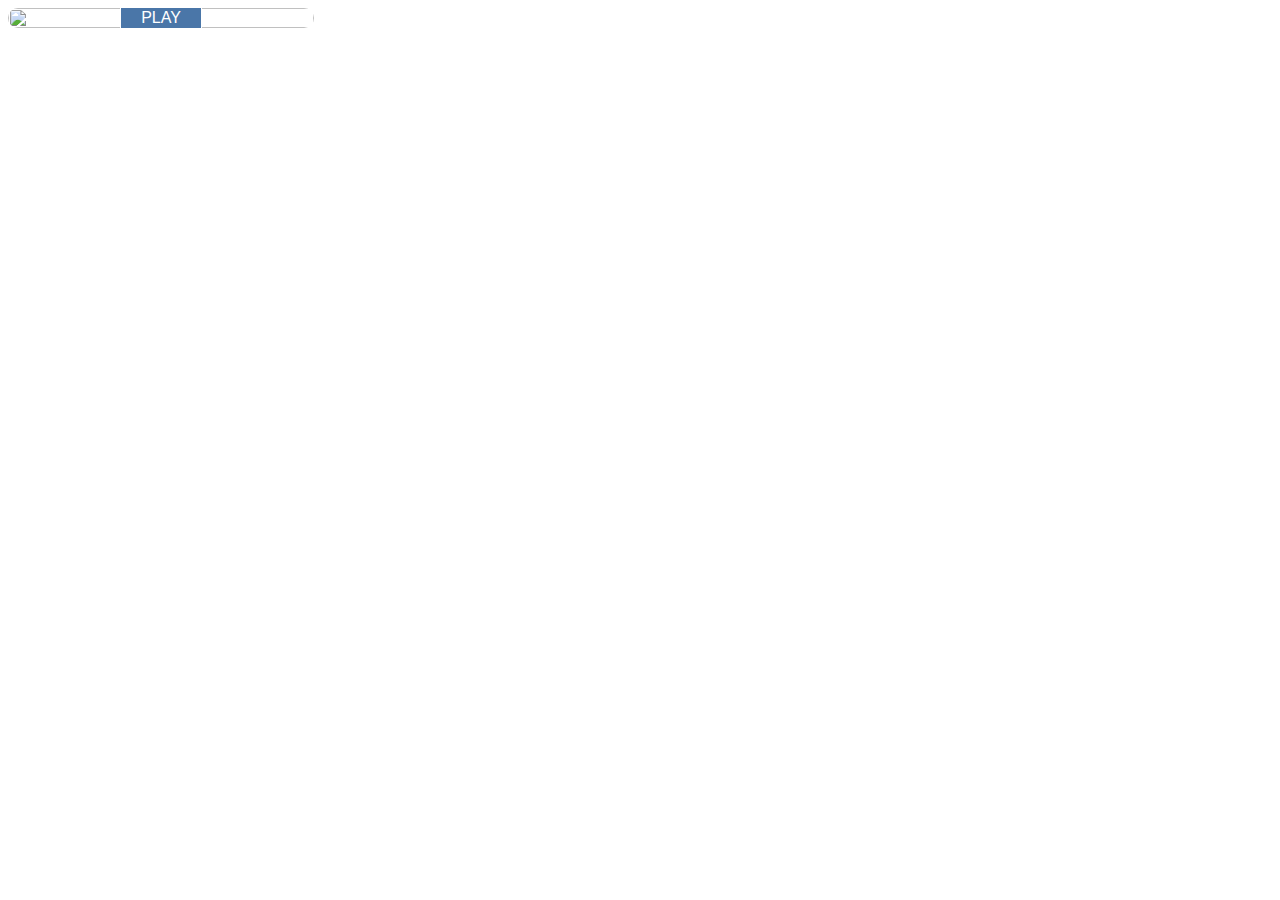
==== games.html @ 14f910bd "added page games" ====
<!DOCTYPE html>
<html lang="en">

<head>
   <meta charset="UTF-8">
   <meta http-equiv="X-UA-Compatible" content="IE=edge">
   <meta name="viewport" content="width=device-width, initial-scale=1.0">
   <title>Document</title>
   <!-- <link rel="stylesheet" href="https://necolas.github.io/normalize.css/8.0.1/normalize.css"> -->
   <link rel="stylesheet" href="gamesStyle.css">
</head>

<body>

   <div class="games__container">
      <div class="games__item">
         <a href="#" class="games__link">
            <div class="games__imgs">
               <img
                  src="https://mygameset.com/wp-content/uploads/2021/06/Knights-Brides-Online-Browser-Game-Site-MyGameSet.jpg"
                  alt="" class="games__img">
            </div>
         </a>
         <div class="games__hover">
            <h5 class="games__name">Название</h5>
            <p class="games__description">
               sdfsdfgsfg
            </p>
         </div>
         <a href="" class="games__linkBtn">play</a>
      </div>











   </div>




</body>

</html>
---- gamesStyle.css ----
.games__container {
   width: 100%;
   display: grid;
   gap: 1vw;
   grid-template-columns: 1fr 1fr 1fr 1fr;
}
@media (max-width: 1023px) {
   .games__container {
      grid-template-columns: 1fr 1fr;
   }
}
@media (max-width: 600px) {
   .games__container {
      grid-template-columns: 1fr;
   }
}
.games__item {
   width: 100%;
   position: relative;
   overflow: hidden;
   border-radius: 10px;
}
@media (hover) {
   .games__item:hover .games__hover {
      transform: scale(1);
      opacity: 1;
   }
   .games__item:hover .games__linkBtn {
      bottom: 5%;
   }
}
.games__hover {
   text-align: center;
   color: #fff;
   position: absolute;
   top: 0;
   left: 0;
   width: 100%;
   height: 100%;
   background: rgba(74, 118, 168, 0.75);
   transition: 0.3s;
   transform: scale(0);
   opacity: 0;
}
.games__linkBtn {
   position: absolute;
   bottom: -50%;
   left: 50%;
   margin-left: -41px;
   background: #4a76a8;
   color: #fff;
   text-transform: uppercase;
   text-decoration: none;
   padding: 10px 20px;
   font-family: sans-serif;
   border: 1px solid #fff;
   border-radius: 5px;
   transition: 0.7s;
}
.games__imgs {
   width: 100%;

   overflow: hidden;

   line-height: 0;
}

.games__img {
   width: 100%;
   height: 100%;
   object-fit: contain;
   object-position: center;
}
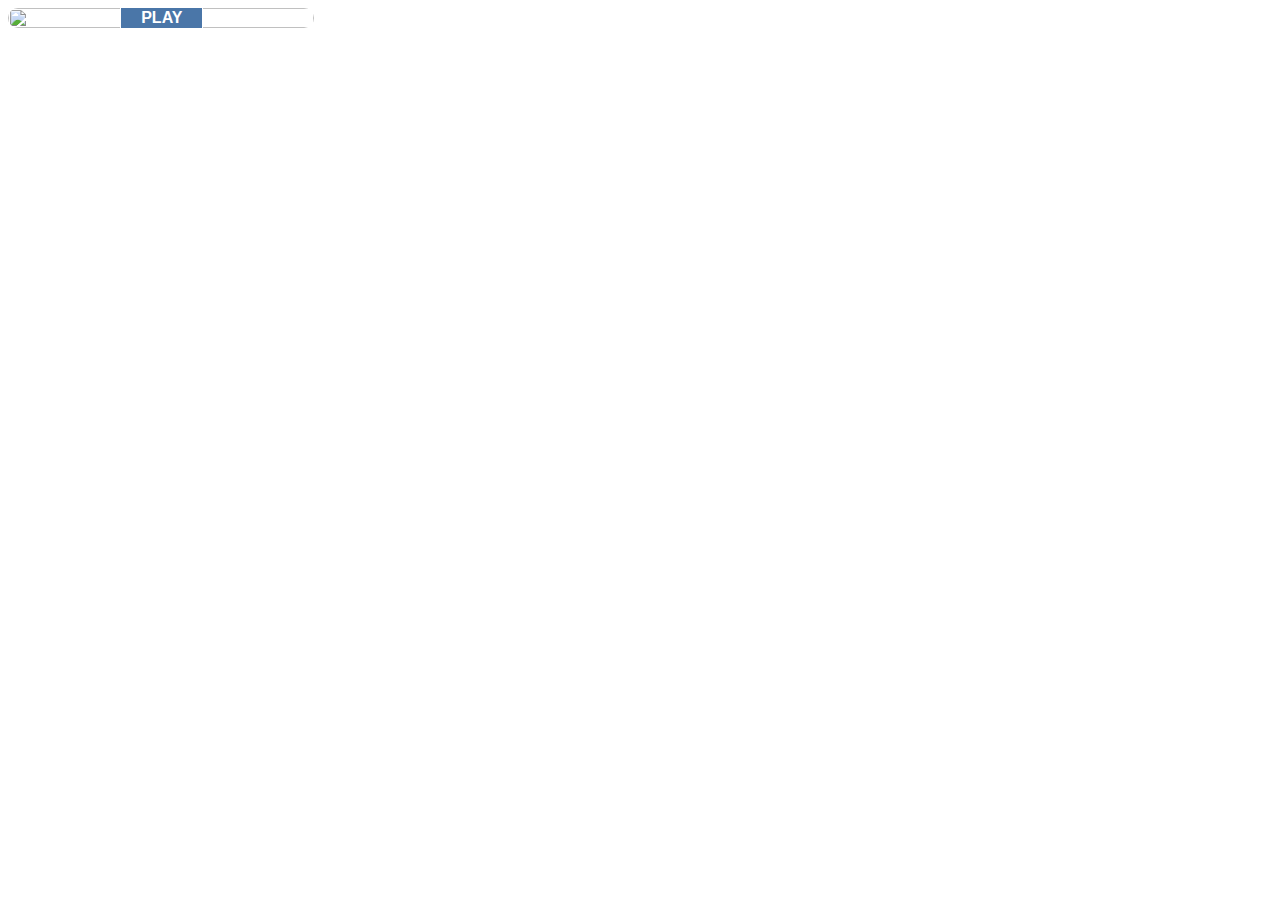
==== commit a64f5624: "added page games" ====
--- a/games.html
+++ b/games.html
@@ -11,8 +11,9 @@
 </head>
 
 <body>
-
+   <!-- контейнер всего блока -->
    <div class="games__container">
+      <!-- Див для копирования -->
       <div class="games__item">
          <a href="#" class="games__link">
             <div class="games__imgs">
@@ -22,26 +23,16 @@
             </div>
          </a>
          <div class="games__hover">
-            <h5 class="games__name">Название</h5>
+            <h5 class="games__title">Название</h5>
             <p class="games__description">
-               sdfsdfgsfg
+               Описание
             </p>
          </div>
-         <a href="" class="games__linkBtn">play</a>
+         <a href="№" class="games__linkBtn">play</a>
       </div>
-
-
-
-
-
-
-
-
-
-
-
+      <!-- конец дива для копирования -->
    </div>
-
+   <!-- конец контейнера блока -->
 
 
 
--- a/gamesStyle.css
+++ b/gamesStyle.css
@@ -28,6 +28,9 @@
    .games__item:hover .games__linkBtn {
       bottom: 5%;
    }
+   .games__linkBtn:hover {
+      color: #fff;
+   }
 }
 .games__hover {
    text-align: center;
@@ -37,10 +40,23 @@
    left: 0;
    width: 100%;
    height: 100%;
+   box-sizing: border-box;
    background: rgba(74, 118, 168, 0.75);
    transition: 0.3s;
    transform: scale(0);
    opacity: 0;
+   padding: 30px 10px 60px 10px;
+   font-family: sans-serif;
+}
+.games__title {
+   text-transform: uppercase;
+   margin: 0;
+   font-size: 16px;
+   font-weight: 600;
+}
+.games__description {
+   margin: 10px auto;
+   font-size: 14px;
 }
 .games__linkBtn {
    position: absolute;
@@ -55,13 +71,13 @@
    font-family: sans-serif;
    border: 1px solid #fff;
    border-radius: 5px;
-   transition: 0.7s;
+   transition: 0.5s;
+   font-weight: 600;
+   font-size: 16px;
 }
 .games__imgs {
    width: 100%;
-
    overflow: hidden;
-
    line-height: 0;
 }
 
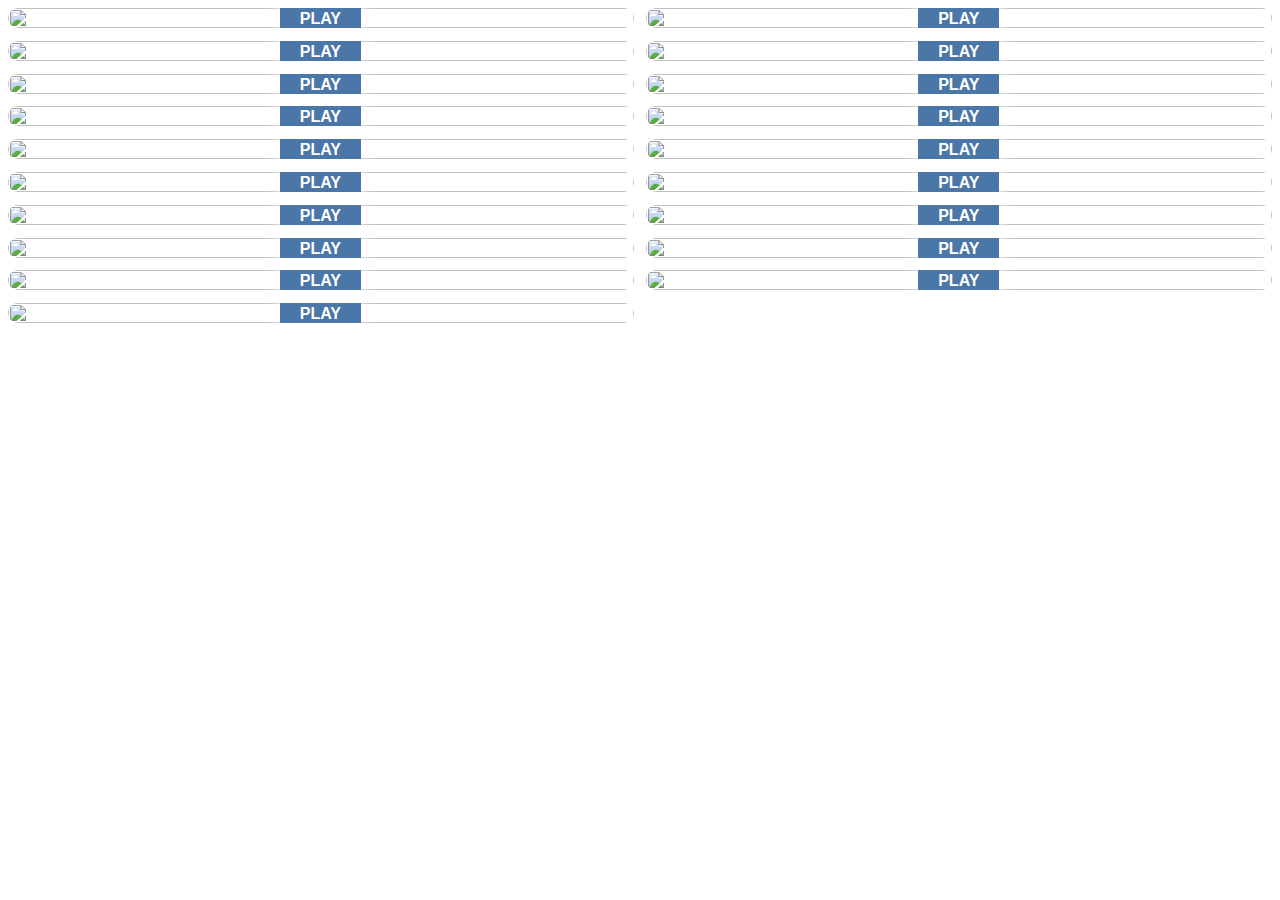
==== commit cddad8ee: "added js" ====
--- a/games.html
+++ b/games.html
@@ -14,26 +14,395 @@
    <!-- контейнер всего блока -->
    <div class="games__container">
       <!-- Див для копирования -->
-      <div class="games__item">
-         <a href="#" class="games__link">
-            <div class="games__imgs">
-               <img
-                  src="https://mygameset.com/wp-content/uploads/2021/06/Knights-Brides-Online-Browser-Game-Site-MyGameSet.jpg"
-                  alt="" class="games__img">
-            </div>
-         </a>
-         <div class="games__hover">
-            <h5 class="games__title">Название</h5>
-            <p class="games__description">
-               Описание
-            </p>
-         </div>
-         <a href="№" class="games__linkBtn">play</a>
+      <div class="games__item" data-id="KnightsBrides">
+         <!-- <a href=" #" class="games__link"> -->
+         <div class="games__imgs">
+            <img
+               src="https://mygameset.com/wp-content/uploads/2021/06/Knights-Brides-Online-Browser-Game-Site-MyGameSet.jpg"
+               alt="" class="games__img">
+         </div>
+         <!-- </a> -->
+         <div id="KnightsBrides" class="games__hover">
+            <h5 class="games__title">Название</h5>
+            <p class="games__description">
+               Welcome to the world of Knights & Brides, a fairytale kingdom with its hierarchy, intrigues, rivalry and,
+               of course, romance.
+            </p>
+         </div>
+         <a href="#" class="games__linkBtn" data-id="KnightsBrides">play</a>
+      </div>
+      <!-- конец дива для копирования -->
+      <!-- Див для копирования -->
+      <div class="games__item">
+         <a href="#" class="games__link">
+            <div class="games__imgs">
+               <img
+                  src="https://mygameset.com/wp-content/uploads/2021/06/Knights-Brides-Online-Browser-Game-Site-MyGameSet.jpg"
+                  alt="" class="games__img">
+            </div>
+         </a>
+         <div class="games__hover">
+            <h5 class="games__title">Название</h5>
+            <p class="games__description">
+               Welcome to the world of Knights & Brides, a fairytale kingdom with its hierarchy, intrigues, rivalry and,
+               of course, romance.
+            </p>
+         </div>
+         <a href="#" class="games__linkBtn">play</a>
+      </div>
+      <!-- конец дива для копирования -->
+      <!-- Див для копирования -->
+      <div class="games__item">
+         <a href="#" class="games__link">
+            <div class="games__imgs">
+               <img
+                  src="https://mygameset.com/wp-content/uploads/2021/06/Knights-Brides-Online-Browser-Game-Site-MyGameSet.jpg"
+                  alt="" class="games__img">
+            </div>
+         </a>
+         <div class="games__hover">
+            <h5 class="games__title">Название</h5>
+            <p class="games__description">
+               Welcome to the world of Knights & Brides, a fairytale kingdom with its hierarchy, intrigues, rivalry and,
+               of course, romance.
+            </p>
+         </div>
+         <a href="#" class="games__linkBtn">play</a>
+      </div>
+      <!-- конец дива для копирования -->
+      <!-- Див для копирования -->
+      <div class="games__item">
+         <a href="#" class="games__link">
+            <div class="games__imgs">
+               <img
+                  src="https://mygameset.com/wp-content/uploads/2021/06/Knights-Brides-Online-Browser-Game-Site-MyGameSet.jpg"
+                  alt="" class="games__img">
+            </div>
+         </a>
+         <div class="games__hover">
+            <h5 class="games__title">Название</h5>
+            <p class="games__description">
+               Welcome to the world of Knights & Brides, a fairytale kingdom with its hierarchy, intrigues, rivalry and,
+               of course, romance.
+            </p>
+         </div>
+         <a href="#" class="games__linkBtn">play</a>
+      </div>
+      <!-- конец дива для копирования -->
+      <!-- Див для копирования -->
+      <div class="games__item">
+         <a href="#" class="games__link">
+            <div class="games__imgs">
+               <img
+                  src="https://mygameset.com/wp-content/uploads/2021/06/Knights-Brides-Online-Browser-Game-Site-MyGameSet.jpg"
+                  alt="" class="games__img">
+            </div>
+         </a>
+         <div class="games__hover">
+            <h5 class="games__title">Название</h5>
+            <p class="games__description">
+               Welcome to the world of Knights & Brides, a fairytale kingdom with its hierarchy, intrigues, rivalry and,
+               of course, romance.
+            </p>
+         </div>
+         <a href="#" class="games__linkBtn">play</a>
+      </div>
+      <!-- конец дива для копирования -->
+      <!-- Див для копирования -->
+      <div class="games__item">
+         <a href="#" class="games__link">
+            <div class="games__imgs">
+               <img
+                  src="https://mygameset.com/wp-content/uploads/2021/06/Knights-Brides-Online-Browser-Game-Site-MyGameSet.jpg"
+                  alt="" class="games__img">
+            </div>
+         </a>
+         <div class="games__hover">
+            <h5 class="games__title">Название</h5>
+            <p class="games__description">
+               Welcome to the world of Knights & Brides, a fairytale kingdom with its hierarchy, intrigues, rivalry and,
+               of course, romance.
+            </p>
+         </div>
+         <a href="#" class="games__linkBtn">play</a>
+      </div>
+      <!-- конец дива для копирования -->
+      <!-- Див для копирования -->
+      <div class="games__item">
+         <a href="#" class="games__link">
+            <div class="games__imgs">
+               <img
+                  src="https://mygameset.com/wp-content/uploads/2021/06/Knights-Brides-Online-Browser-Game-Site-MyGameSet.jpg"
+                  alt="" class="games__img">
+            </div>
+         </a>
+         <div class="games__hover">
+            <h5 class="games__title">Название</h5>
+            <p class="games__description">
+               Welcome to the world of Knights & Brides, a fairytale kingdom with its hierarchy, intrigues, rivalry and,
+               of course, romance.
+            </p>
+         </div>
+         <a href="#" class="games__linkBtn">play</a>
+      </div>
+      <!-- конец дива для копирования -->
+      <!-- Див для копирования -->
+      <div class="games__item">
+         <a href="#" class="games__link">
+            <div class="games__imgs">
+               <img
+                  src="https://mygameset.com/wp-content/uploads/2021/06/Knights-Brides-Online-Browser-Game-Site-MyGameSet.jpg"
+                  alt="" class="games__img">
+            </div>
+         </a>
+         <div class="games__hover">
+            <h5 class="games__title">Название</h5>
+            <p class="games__description">
+               Welcome to the world of Knights & Brides, a fairytale kingdom with its hierarchy, intrigues, rivalry and,
+               of course, romance.
+            </p>
+         </div>
+         <a href="#" class="games__linkBtn">play</a>
+      </div>
+      <!-- конец дива для копирования -->
+      <!-- Див для копирования -->
+      <div class="games__item">
+         <a href="#" class="games__link">
+            <div class="games__imgs">
+               <img
+                  src="https://mygameset.com/wp-content/uploads/2021/06/Knights-Brides-Online-Browser-Game-Site-MyGameSet.jpg"
+                  alt="" class="games__img">
+            </div>
+         </a>
+         <div class="games__hover">
+            <h5 class="games__title">Название</h5>
+            <p class="games__description">
+               Welcome to the world of Knights & Brides, a fairytale kingdom with its hierarchy, intrigues, rivalry and,
+               of course, romance.
+            </p>
+         </div>
+         <a href="#" class="games__linkBtn">play</a>
+      </div>
+      <!-- конец дива для копирования -->
+      <!-- Див для копирования -->
+      <div class="games__item">
+         <a href="#" class="games__link">
+            <div class="games__imgs">
+               <img
+                  src="https://mygameset.com/wp-content/uploads/2021/06/Knights-Brides-Online-Browser-Game-Site-MyGameSet.jpg"
+                  alt="" class="games__img">
+            </div>
+         </a>
+         <div class="games__hover">
+            <h5 class="games__title">Название</h5>
+            <p class="games__description">
+               Welcome to the world of Knights & Brides, a fairytale kingdom with its hierarchy, intrigues, rivalry and,
+               of course, romance.
+            </p>
+         </div>
+         <a href="#" class="games__linkBtn">play</a>
+      </div>
+      <!-- конец дива для копирования -->
+      <!-- Див для копирования -->
+      <div class="games__item">
+         <a href="#" class="games__link">
+            <div class="games__imgs">
+               <img
+                  src="https://mygameset.com/wp-content/uploads/2021/06/Knights-Brides-Online-Browser-Game-Site-MyGameSet.jpg"
+                  alt="" class="games__img">
+            </div>
+         </a>
+         <div class="games__hover">
+            <h5 class="games__title">Название</h5>
+            <p class="games__description">
+               Welcome to the world of Knights & Brides, a fairytale kingdom with its hierarchy, intrigues, rivalry and,
+               of course, romance.
+            </p>
+         </div>
+         <a href="#" class="games__linkBtn">play</a>
+      </div>
+      <!-- конец дива для копирования -->
+      <!-- Див для копирования -->
+      <div class="games__item">
+         <a href="#" class="games__link">
+            <div class="games__imgs">
+               <img
+                  src="https://mygameset.com/wp-content/uploads/2021/06/Knights-Brides-Online-Browser-Game-Site-MyGameSet.jpg"
+                  alt="" class="games__img">
+            </div>
+         </a>
+         <div class="games__hover">
+            <h5 class="games__title">Название</h5>
+            <p class="games__description">
+               Welcome to the world of Knights & Brides, a fairytale kingdom with its hierarchy, intrigues, rivalry and,
+               of course, romance.
+            </p>
+         </div>
+         <a href="#" class="games__linkBtn">play</a>
+      </div>
+      <!-- конец дива для копирования -->
+      <!-- Див для копирования -->
+      <div class="games__item">
+         <a href="#" class="games__link">
+            <div class="games__imgs">
+               <img
+                  src="https://mygameset.com/wp-content/uploads/2021/06/Knights-Brides-Online-Browser-Game-Site-MyGameSet.jpg"
+                  alt="" class="games__img">
+            </div>
+         </a>
+         <div class="games__hover">
+            <h5 class="games__title">Название</h5>
+            <p class="games__description">
+               Welcome to the world of Knights & Brides, a fairytale kingdom with its hierarchy, intrigues, rivalry and,
+               of course, romance.
+            </p>
+         </div>
+         <a href="#" class="games__linkBtn">play</a>
+      </div>
+      <!-- конец дива для копирования -->
+      <!-- Див для копирования -->
+      <div class="games__item">
+         <a href="#" class="games__link">
+            <div class="games__imgs">
+               <img
+                  src="https://mygameset.com/wp-content/uploads/2021/06/Knights-Brides-Online-Browser-Game-Site-MyGameSet.jpg"
+                  alt="" class="games__img">
+            </div>
+         </a>
+         <div class="games__hover">
+            <h5 class="games__title">Название</h5>
+            <p class="games__description">
+               Welcome to the world of Knights & Brides, a fairytale kingdom with its hierarchy, intrigues, rivalry and,
+               of course, romance.
+            </p>
+         </div>
+         <a href="#" class="games__linkBtn">play</a>
+      </div>
+      <!-- конец дива для копирования -->
+      <!-- Див для копирования -->
+      <div class="games__item">
+         <a href="#" class="games__link">
+            <div class="games__imgs">
+               <img
+                  src="https://mygameset.com/wp-content/uploads/2021/06/Knights-Brides-Online-Browser-Game-Site-MyGameSet.jpg"
+                  alt="" class="games__img">
+            </div>
+         </a>
+         <div class="games__hover">
+            <h5 class="games__title">Название</h5>
+            <p class="games__description">
+               Welcome to the world of Knights & Brides, a fairytale kingdom with its hierarchy, intrigues, rivalry and,
+               of course, romance.
+            </p>
+         </div>
+         <a href="#" class="games__linkBtn">play</a>
+      </div>
+      <!-- конец дива для копирования -->
+      <!-- Див для копирования -->
+      <div class="games__item">
+         <a href="#" class="games__link">
+            <div class="games__imgs">
+               <img
+                  src="https://mygameset.com/wp-content/uploads/2021/06/Knights-Brides-Online-Browser-Game-Site-MyGameSet.jpg"
+                  alt="" class="games__img">
+            </div>
+         </a>
+         <div class="games__hover">
+            <h5 class="games__title">Название</h5>
+            <p class="games__description">
+               Welcome to the world of Knights & Brides, a fairytale kingdom with its hierarchy, intrigues, rivalry and,
+               of course, romance.
+            </p>
+         </div>
+         <a href="#" class="games__linkBtn">play</a>
+      </div>
+      <!-- конец дива для копирования -->
+      <!-- Див для копирования -->
+      <div class="games__item">
+         <a href="#" class="games__link">
+            <div class="games__imgs">
+               <img
+                  src="https://mygameset.com/wp-content/uploads/2021/06/Knights-Brides-Online-Browser-Game-Site-MyGameSet.jpg"
+                  alt="" class="games__img">
+            </div>
+         </a>
+         <div class="games__hover">
+            <h5 class="games__title">Название</h5>
+            <p class="games__description">
+               Welcome to the world of Knights & Brides, a fairytale kingdom with its hierarchy, intrigues, rivalry and,
+               of course, romance.
+            </p>
+         </div>
+         <a href="#" class="games__linkBtn">play</a>
+      </div>
+      <!-- конец дива для копирования -->
+      <!-- Див для копирования -->
+      <div class="games__item">
+         <a href="#" class="games__link">
+            <div class="games__imgs">
+               <img
+                  src="https://mygameset.com/wp-content/uploads/2021/06/Knights-Brides-Online-Browser-Game-Site-MyGameSet.jpg"
+                  alt="" class="games__img">
+            </div>
+         </a>
+         <div class="games__hover">
+            <h5 class="games__title">Название</h5>
+            <p class="games__description">
+               Welcome to the world of Knights & Brides, a fairytale kingdom with its hierarchy, intrigues, rivalry and,
+               of course, romance.
+            </p>
+         </div>
+         <a href="#" class="games__linkBtn">play</a>
+      </div>
+      <!-- конец дива для копирования -->
+      <!-- Див для копирования -->
+      <div class="games__item">
+         <a href="#" class="games__link">
+            <div class="games__imgs">
+               <img
+                  src="https://mygameset.com/wp-content/uploads/2021/06/Knights-Brides-Online-Browser-Game-Site-MyGameSet.jpg"
+                  alt="" class="games__img">
+            </div>
+         </a>
+         <div class="games__hover">
+            <h5 class="games__title">Название</h5>
+            <p class="games__description">
+               Welcome to the world of Knights & Brides, a fairytale kingdom with its hierarchy, intrigues, rivalry and,
+               of course, romance.
+            </p>
+         </div>
+         <a href="#" class="games__linkBtn">play</a>
       </div>
       <!-- конец дива для копирования -->
    </div>
    <!-- конец контейнера блока -->
-
+   <script>
+      function getOpenHover(id) {
+         let hovers = document.querySelectorAll('.games__hover');
+         let links = document.querySelectorAll('.games__linkBtn');
+         for (let hover of hovers) {
+            hover.classList.remove('games__hover-active');
+         }
+         for (let link of links) {
+            link.classList.remove('games__linkBtn-active');
+            if (link.getAttribute('data-id') == id) {
+               link.classList.add('games__linkBtn-active');
+            }
+         }
+         document.getElementById(id).classList.add('games__hover-active');
+      }
+      let gamesItems = document.querySelectorAll('.games__item');
+      for (let gamesItem of gamesItems) {
+         gamesItem.addEventListener('click', function () {
+            getOpenHover(gamesItem.getAttribute('data-id'))
+         })
+      }
+
+
+
+
+
+   </script>
 
 
 </body>
--- a/gamesStyle.css
+++ b/gamesStyle.css
@@ -4,12 +4,12 @@
    gap: 1vw;
    grid-template-columns: 1fr 1fr 1fr 1fr;
 }
-@media (max-width: 1023px) {
+@media (max-width: 1365px) {
    .games__container {
       grid-template-columns: 1fr 1fr;
    }
 }
-@media (max-width: 600px) {
+@media (max-width: 1024px) {
    .games__container {
       grid-template-columns: 1fr;
    }
@@ -30,9 +30,13 @@
    }
    .games__linkBtn:hover {
       color: #fff;
+      box-shadow: 0 0 10px 10px rgba(255, 255, 255, 0.7);
    }
 }
 .games__hover {
+   display: flex;
+   flex-direction: column;
+   justify-content: center;
    text-align: center;
    color: #fff;
    position: absolute;
@@ -69,7 +73,7 @@
    text-decoration: none;
    padding: 10px 20px;
    font-family: sans-serif;
-   border: 1px solid #fff;
+   box-shadow: 0 0 10px 5px rgba(255, 255, 255, 0.5);
    border-radius: 5px;
    transition: 0.5s;
    font-weight: 600;
@@ -87,3 +91,11 @@
    object-fit: contain;
    object-position: center;
 }
+
+.games__linkBtn-active {
+   bottom: 5%;
+}
+.games__hover-active {
+   transform: scale(1);
+   opacity: 1;
+}
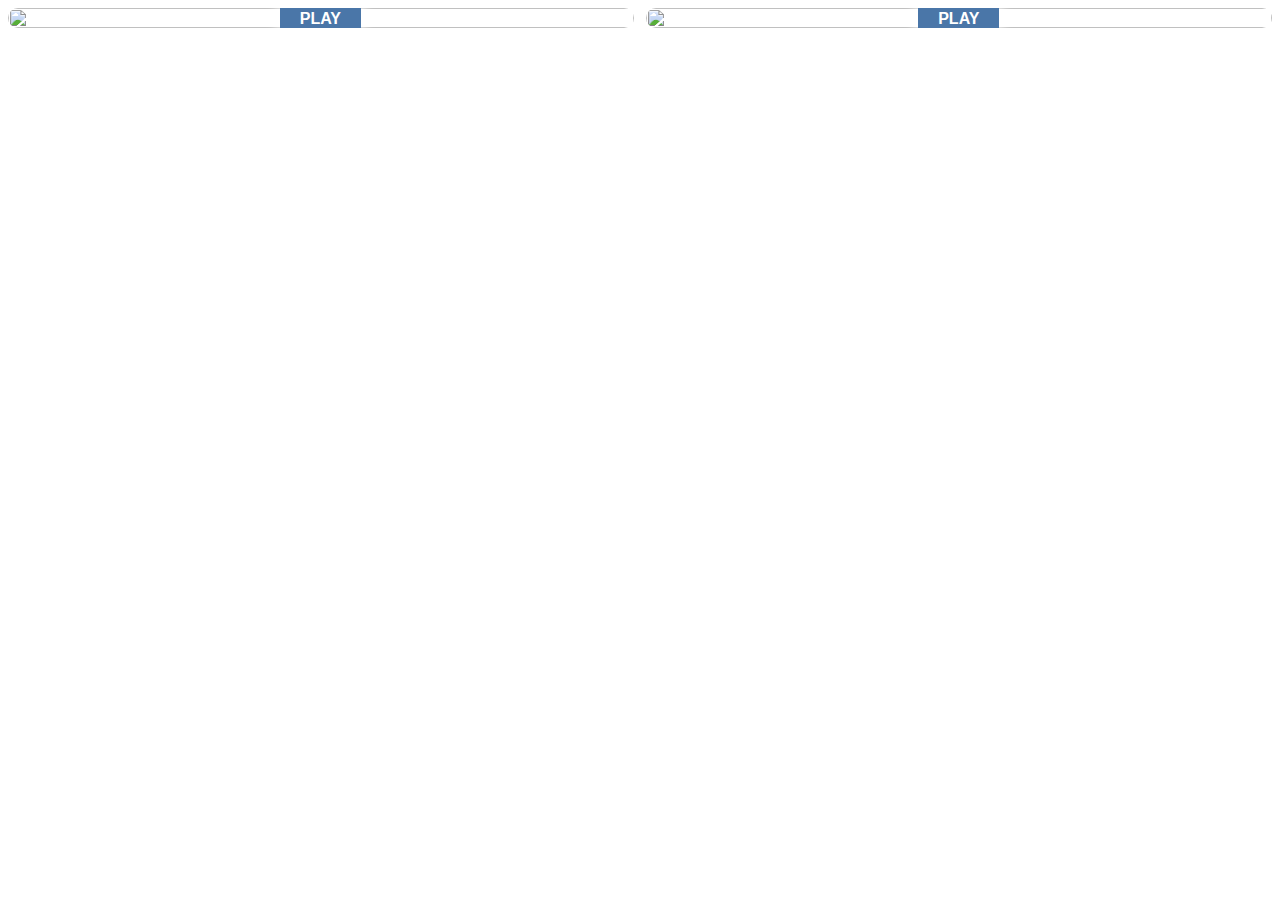
==== commit fea1a831: "added js" ====
--- a/games.html
+++ b/games.html
@@ -15,13 +15,11 @@
    <div class="games__container">
       <!-- Див для копирования -->
       <div class="games__item" data-id="KnightsBrides">
-         <!-- <a href=" #" class="games__link"> -->
          <div class="games__imgs">
             <img
                src="https://mygameset.com/wp-content/uploads/2021/06/Knights-Brides-Online-Browser-Game-Site-MyGameSet.jpg"
                alt="" class="games__img">
          </div>
-         <!-- </a> -->
          <div id="KnightsBrides" class="games__hover">
             <h5 class="games__title">Название</h5>
             <p class="games__description">
@@ -33,347 +31,24 @@
       </div>
       <!-- конец дива для копирования -->
       <!-- Див для копирования -->
-      <div class="games__item">
-         <a href="#" class="games__link">
-            <div class="games__imgs">
-               <img
-                  src="https://mygameset.com/wp-content/uploads/2021/06/Knights-Brides-Online-Browser-Game-Site-MyGameSet.jpg"
-                  alt="" class="games__img">
-            </div>
-         </a>
-         <div class="games__hover">
+      <div class="games__item" data-id="Klondike">
+         <div class="games__imgs">
+            <img
+               src="https://mygameset.com/wp-content/uploads/2021/06/Knights-Brides-Online-Browser-Game-Site-MyGameSet.jpg"
+               alt="" class="games__img">
+         </div>
+         <div class="games__hover" id="Klondike">
             <h5 class="games__title">Название</h5>
             <p class="games__description">
                Welcome to the world of Knights & Brides, a fairytale kingdom with its hierarchy, intrigues, rivalry and,
                of course, romance.
             </p>
          </div>
-         <a href="#" class="games__linkBtn">play</a>
+         <a href="#" class="games__linkBtn" data-id="Klondike">play</a>
       </div>
       <!-- конец дива для копирования -->
-      <!-- Див для копирования -->
-      <div class="games__item">
-         <a href="#" class="games__link">
-            <div class="games__imgs">
-               <img
-                  src="https://mygameset.com/wp-content/uploads/2021/06/Knights-Brides-Online-Browser-Game-Site-MyGameSet.jpg"
-                  alt="" class="games__img">
-            </div>
-         </a>
-         <div class="games__hover">
-            <h5 class="games__title">Название</h5>
-            <p class="games__description">
-               Welcome to the world of Knights & Brides, a fairytale kingdom with its hierarchy, intrigues, rivalry and,
-               of course, romance.
-            </p>
-         </div>
-         <a href="#" class="games__linkBtn">play</a>
-      </div>
-      <!-- конец дива для копирования -->
-      <!-- Див для копирования -->
-      <div class="games__item">
-         <a href="#" class="games__link">
-            <div class="games__imgs">
-               <img
-                  src="https://mygameset.com/wp-content/uploads/2021/06/Knights-Brides-Online-Browser-Game-Site-MyGameSet.jpg"
-                  alt="" class="games__img">
-            </div>
-         </a>
-         <div class="games__hover">
-            <h5 class="games__title">Название</h5>
-            <p class="games__description">
-               Welcome to the world of Knights & Brides, a fairytale kingdom with its hierarchy, intrigues, rivalry and,
-               of course, romance.
-            </p>
-         </div>
-         <a href="#" class="games__linkBtn">play</a>
-      </div>
-      <!-- конец дива для копирования -->
-      <!-- Див для копирования -->
-      <div class="games__item">
-         <a href="#" class="games__link">
-            <div class="games__imgs">
-               <img
-                  src="https://mygameset.com/wp-content/uploads/2021/06/Knights-Brides-Online-Browser-Game-Site-MyGameSet.jpg"
-                  alt="" class="games__img">
-            </div>
-         </a>
-         <div class="games__hover">
-            <h5 class="games__title">Название</h5>
-            <p class="games__description">
-               Welcome to the world of Knights & Brides, a fairytale kingdom with its hierarchy, intrigues, rivalry and,
-               of course, romance.
-            </p>
-         </div>
-         <a href="#" class="games__linkBtn">play</a>
-      </div>
-      <!-- конец дива для копирования -->
-      <!-- Див для копирования -->
-      <div class="games__item">
-         <a href="#" class="games__link">
-            <div class="games__imgs">
-               <img
-                  src="https://mygameset.com/wp-content/uploads/2021/06/Knights-Brides-Online-Browser-Game-Site-MyGameSet.jpg"
-                  alt="" class="games__img">
-            </div>
-         </a>
-         <div class="games__hover">
-            <h5 class="games__title">Название</h5>
-            <p class="games__description">
-               Welcome to the world of Knights & Brides, a fairytale kingdom with its hierarchy, intrigues, rivalry and,
-               of course, romance.
-            </p>
-         </div>
-         <a href="#" class="games__linkBtn">play</a>
-      </div>
-      <!-- конец дива для копирования -->
-      <!-- Див для копирования -->
-      <div class="games__item">
-         <a href="#" class="games__link">
-            <div class="games__imgs">
-               <img
-                  src="https://mygameset.com/wp-content/uploads/2021/06/Knights-Brides-Online-Browser-Game-Site-MyGameSet.jpg"
-                  alt="" class="games__img">
-            </div>
-         </a>
-         <div class="games__hover">
-            <h5 class="games__title">Название</h5>
-            <p class="games__description">
-               Welcome to the world of Knights & Brides, a fairytale kingdom with its hierarchy, intrigues, rivalry and,
-               of course, romance.
-            </p>
-         </div>
-         <a href="#" class="games__linkBtn">play</a>
-      </div>
-      <!-- конец дива для копирования -->
-      <!-- Див для копирования -->
-      <div class="games__item">
-         <a href="#" class="games__link">
-            <div class="games__imgs">
-               <img
-                  src="https://mygameset.com/wp-content/uploads/2021/06/Knights-Brides-Online-Browser-Game-Site-MyGameSet.jpg"
-                  alt="" class="games__img">
-            </div>
-         </a>
-         <div class="games__hover">
-            <h5 class="games__title">Название</h5>
-            <p class="games__description">
-               Welcome to the world of Knights & Brides, a fairytale kingdom with its hierarchy, intrigues, rivalry and,
-               of course, romance.
-            </p>
-         </div>
-         <a href="#" class="games__linkBtn">play</a>
-      </div>
-      <!-- конец дива для копирования -->
-      <!-- Див для копирования -->
-      <div class="games__item">
-         <a href="#" class="games__link">
-            <div class="games__imgs">
-               <img
-                  src="https://mygameset.com/wp-content/uploads/2021/06/Knights-Brides-Online-Browser-Game-Site-MyGameSet.jpg"
-                  alt="" class="games__img">
-            </div>
-         </a>
-         <div class="games__hover">
-            <h5 class="games__title">Название</h5>
-            <p class="games__description">
-               Welcome to the world of Knights & Brides, a fairytale kingdom with its hierarchy, intrigues, rivalry and,
-               of course, romance.
-            </p>
-         </div>
-         <a href="#" class="games__linkBtn">play</a>
-      </div>
-      <!-- конец дива для копирования -->
-      <!-- Див для копирования -->
-      <div class="games__item">
-         <a href="#" class="games__link">
-            <div class="games__imgs">
-               <img
-                  src="https://mygameset.com/wp-content/uploads/2021/06/Knights-Brides-Online-Browser-Game-Site-MyGameSet.jpg"
-                  alt="" class="games__img">
-            </div>
-         </a>
-         <div class="games__hover">
-            <h5 class="games__title">Название</h5>
-            <p class="games__description">
-               Welcome to the world of Knights & Brides, a fairytale kingdom with its hierarchy, intrigues, rivalry and,
-               of course, romance.
-            </p>
-         </div>
-         <a href="#" class="games__linkBtn">play</a>
-      </div>
-      <!-- конец дива для копирования -->
-      <!-- Див для копирования -->
-      <div class="games__item">
-         <a href="#" class="games__link">
-            <div class="games__imgs">
-               <img
-                  src="https://mygameset.com/wp-content/uploads/2021/06/Knights-Brides-Online-Browser-Game-Site-MyGameSet.jpg"
-                  alt="" class="games__img">
-            </div>
-         </a>
-         <div class="games__hover">
-            <h5 class="games__title">Название</h5>
-            <p class="games__description">
-               Welcome to the world of Knights & Brides, a fairytale kingdom with its hierarchy, intrigues, rivalry and,
-               of course, romance.
-            </p>
-         </div>
-         <a href="#" class="games__linkBtn">play</a>
-      </div>
-      <!-- конец дива для копирования -->
-      <!-- Див для копирования -->
-      <div class="games__item">
-         <a href="#" class="games__link">
-            <div class="games__imgs">
-               <img
-                  src="https://mygameset.com/wp-content/uploads/2021/06/Knights-Brides-Online-Browser-Game-Site-MyGameSet.jpg"
-                  alt="" class="games__img">
-            </div>
-         </a>
-         <div class="games__hover">
-            <h5 class="games__title">Название</h5>
-            <p class="games__description">
-               Welcome to the world of Knights & Brides, a fairytale kingdom with its hierarchy, intrigues, rivalry and,
-               of course, romance.
-            </p>
-         </div>
-         <a href="#" class="games__linkBtn">play</a>
-      </div>
-      <!-- конец дива для копирования -->
-      <!-- Див для копирования -->
-      <div class="games__item">
-         <a href="#" class="games__link">
-            <div class="games__imgs">
-               <img
-                  src="https://mygameset.com/wp-content/uploads/2021/06/Knights-Brides-Online-Browser-Game-Site-MyGameSet.jpg"
-                  alt="" class="games__img">
-            </div>
-         </a>
-         <div class="games__hover">
-            <h5 class="games__title">Название</h5>
-            <p class="games__description">
-               Welcome to the world of Knights & Brides, a fairytale kingdom with its hierarchy, intrigues, rivalry and,
-               of course, romance.
-            </p>
-         </div>
-         <a href="#" class="games__linkBtn">play</a>
-      </div>
-      <!-- конец дива для копирования -->
-      <!-- Див для копирования -->
-      <div class="games__item">
-         <a href="#" class="games__link">
-            <div class="games__imgs">
-               <img
-                  src="https://mygameset.com/wp-content/uploads/2021/06/Knights-Brides-Online-Browser-Game-Site-MyGameSet.jpg"
-                  alt="" class="games__img">
-            </div>
-         </a>
-         <div class="games__hover">
-            <h5 class="games__title">Название</h5>
-            <p class="games__description">
-               Welcome to the world of Knights & Brides, a fairytale kingdom with its hierarchy, intrigues, rivalry and,
-               of course, romance.
-            </p>
-         </div>
-         <a href="#" class="games__linkBtn">play</a>
-      </div>
-      <!-- конец дива для копирования -->
-      <!-- Див для копирования -->
-      <div class="games__item">
-         <a href="#" class="games__link">
-            <div class="games__imgs">
-               <img
-                  src="https://mygameset.com/wp-content/uploads/2021/06/Knights-Brides-Online-Browser-Game-Site-MyGameSet.jpg"
-                  alt="" class="games__img">
-            </div>
-         </a>
-         <div class="games__hover">
-            <h5 class="games__title">Название</h5>
-            <p class="games__description">
-               Welcome to the world of Knights & Brides, a fairytale kingdom with its hierarchy, intrigues, rivalry and,
-               of course, romance.
-            </p>
-         </div>
-         <a href="#" class="games__linkBtn">play</a>
-      </div>
-      <!-- конец дива для копирования -->
-      <!-- Див для копирования -->
-      <div class="games__item">
-         <a href="#" class="games__link">
-            <div class="games__imgs">
-               <img
-                  src="https://mygameset.com/wp-content/uploads/2021/06/Knights-Brides-Online-Browser-Game-Site-MyGameSet.jpg"
-                  alt="" class="games__img">
-            </div>
-         </a>
-         <div class="games__hover">
-            <h5 class="games__title">Название</h5>
-            <p class="games__description">
-               Welcome to the world of Knights & Brides, a fairytale kingdom with its hierarchy, intrigues, rivalry and,
-               of course, romance.
-            </p>
-         </div>
-         <a href="#" class="games__linkBtn">play</a>
-      </div>
-      <!-- конец дива для копирования -->
-      <!-- Див для копирования -->
-      <div class="games__item">
-         <a href="#" class="games__link">
-            <div class="games__imgs">
-               <img
-                  src="https://mygameset.com/wp-content/uploads/2021/06/Knights-Brides-Online-Browser-Game-Site-MyGameSet.jpg"
-                  alt="" class="games__img">
-            </div>
-         </a>
-         <div class="games__hover">
-            <h5 class="games__title">Название</h5>
-            <p class="games__description">
-               Welcome to the world of Knights & Brides, a fairytale kingdom with its hierarchy, intrigues, rivalry and,
-               of course, romance.
-            </p>
-         </div>
-         <a href="#" class="games__linkBtn">play</a>
-      </div>
-      <!-- конец дива для копирования -->
-      <!-- Див для копирования -->
-      <div class="games__item">
-         <a href="#" class="games__link">
-            <div class="games__imgs">
-               <img
-                  src="https://mygameset.com/wp-content/uploads/2021/06/Knights-Brides-Online-Browser-Game-Site-MyGameSet.jpg"
-                  alt="" class="games__img">
-            </div>
-         </a>
-         <div class="games__hover">
-            <h5 class="games__title">Название</h5>
-            <p class="games__description">
-               Welcome to the world of Knights & Brides, a fairytale kingdom with its hierarchy, intrigues, rivalry and,
-               of course, romance.
-            </p>
-         </div>
-         <a href="#" class="games__linkBtn">play</a>
-      </div>
-      <!-- конец дива для копирования -->
-      <!-- Див для копирования -->
-      <div class="games__item">
-         <a href="#" class="games__link">
-            <div class="games__imgs">
-               <img
-                  src="https://mygameset.com/wp-content/uploads/2021/06/Knights-Brides-Online-Browser-Game-Site-MyGameSet.jpg"
-                  alt="" class="games__img">
-            </div>
-         </a>
-         <div class="games__hover">
-            <h5 class="games__title">Название</h5>
-            <p class="games__description">
-               Welcome to the world of Knights & Brides, a fairytale kingdom with its hierarchy, intrigues, rivalry and,
-               of course, romance.
-            </p>
-         </div>
-         <a href="#" class="games__linkBtn">play</a>
-      </div>
-      <!-- конец дива для копирования -->
+
+
    </div>
    <!-- конец контейнера блока -->
    <script>
@@ -397,11 +72,6 @@
             getOpenHover(gamesItem.getAttribute('data-id'))
          })
       }
-
-
-
-
-
    </script>
 
 
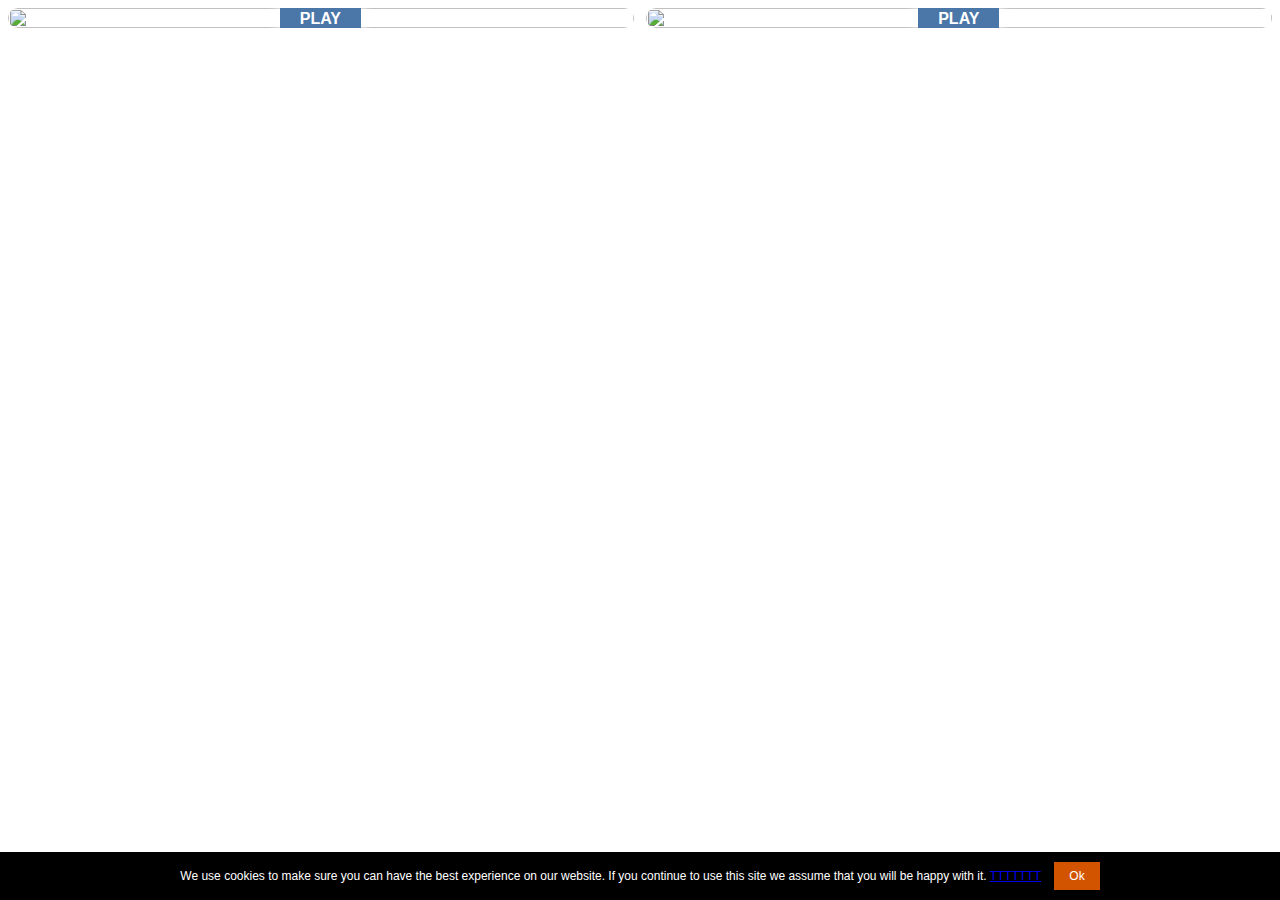
==== commit a28f916f: "news" ====
--- a/games.html
+++ b/games.html
@@ -10,12 +10,12 @@
    <link rel="stylesheet" href="gamesStyle.css">
 </head>
 
-<body>
+<body><a href=""></a>
    <!-- контейнер всего блока -->
    <div class="games__container">
       <!-- Див для копирования -->
-      <div class="games__item" data-id="KnightsBrides">
-         <div class="games__imgs">
+      <div class="games__item">
+         <div class="games__imgs" data-id="KnightsBrides">
             <img
                src="https://mygameset.com/wp-content/uploads/2021/06/Knights-Brides-Online-Browser-Game-Site-MyGameSet.jpg"
                alt="" class="games__img">
@@ -31,8 +31,8 @@
       </div>
       <!-- конец дива для копирования -->
       <!-- Див для копирования -->
-      <div class="games__item" data-id="Klondike">
-         <div class="games__imgs">
+      <div class="games__item">
+         <div class="games__imgs" data-id="Klondike">
             <img
                src="https://mygameset.com/wp-content/uploads/2021/06/Knights-Brides-Online-Browser-Game-Site-MyGameSet.jpg"
                alt="" class="games__img">
@@ -47,31 +47,358 @@
          <a href="#" class="games__linkBtn" data-id="Klondike">play</a>
       </div>
       <!-- конец дива для копирования -->
-
-
    </div>
    <!-- конец контейнера блока -->
    <script>
+      let gamesItems = document.querySelectorAll('.games__imgs');
       function getOpenHover(id) {
          let hovers = document.querySelectorAll('.games__hover');
          let links = document.querySelectorAll('.games__linkBtn');
          for (let hover of hovers) {
             hover.classList.remove('games__hover-active');
-         }
+         };
          for (let link of links) {
             link.classList.remove('games__linkBtn-active');
             if (link.getAttribute('data-id') == id) {
                link.classList.add('games__linkBtn-active');
             }
-         }
+         };
          document.getElementById(id).classList.add('games__hover-active');
-      }
-      let gamesItems = document.querySelectorAll('.games__item');
+      };
       for (let gamesItem of gamesItems) {
          gamesItem.addEventListener('click', function () {
             getOpenHover(gamesItem.getAttribute('data-id'))
          })
-      }
+      };
+      function getCloseHover() {
+         let hovers = document.querySelectorAll('.games__hover');
+         let links = document.querySelectorAll('.games__linkBtn');
+         for (let hover of hovers) {
+            hover.classList.remove('games__hover-active');
+         }
+         for (let link of links) {
+            link.classList.remove('games__linkBtn-active');
+         }
+      };
+      let hovers = document.querySelectorAll('.games__hover');
+      for (let hover of hovers) {
+         hover.addEventListener('click', function () {
+            getCloseHover()
+         })
+      };
+      // ________________________________
+
+
+
+
+
+
+
+
+
+      /**
+       * Cookie Notice JS
+       * @author Alessandro Benoit
+       */
+      ;
+      (function () {
+
+         "use strict";
+
+         /**
+          * Store current instance
+          */
+         var instance;
+
+         /**
+          * Defaults values
+          * @type object
+          */
+         var defaults = {
+            'messageLocales': {
+               'it': 'Utilizziamo i cookie per essere sicuri che tu possa avere la migliore esperienza sul nostro sito. Se continui ad utilizzare questo sito assumiamo che tu ne sia felice.',
+               'en': 'We use cookies to make sure you can have the best experience on our website. If you continue to use this site we assume that you will be happy with it. <a href="#">TTTTTTT</a>',
+               'de': 'Wir verwenden Cookies um sicherzustellen dass Sie das beste Erlebnis auf unserer Website haben.',
+               'fr': 'Nous utilisons des cookies afin d\'être sûr que vous pouvez avoir la meilleure expérience sur notre site. Si vous continuez à utiliser ce site, nous supposons que vous acceptez.'
+            },
+
+            'cookieNoticePosition': 'bottom',
+
+            'learnMoreLinkEnabled': false,
+
+            'learnMoreLinkHref': '/cookie-banner-information.html',
+
+            'learnMoreLinkText': {
+               'it': 'Saperne di più',
+               'en': 'Learn more',
+               'de': 'Mehr erfahren',
+               'fr': 'En savoir plus'
+            },
+
+            'buttonLocales': {
+               'en': 'Ok'
+            },
+
+            'expiresIn': 30,
+            'buttonBgColor': '#d35400',
+            'buttonTextColor': '#fff',
+            'noticeBgColor': '#000',
+            'noticeTextColor': '#fff',
+            'linkColor': '#009fdd'
+         };
+
+         /**
+          * Initialize cookie notice on DOMContentLoaded
+          * if not already initialized with alt params
+          */
+         document.addEventListener('DOMContentLoaded', function () {
+            if (!instance) {
+               new cookieNoticeJS();
+            }
+         });
+
+         /**
+          * Constructor
+          * @constructor
+          */
+         window.cookieNoticeJS = function () {
+
+            // If an instance is already set stop here
+            if (instance !== undefined) {
+               return;
+            }
+
+            // Set current instance
+            instance = this;
+
+            // If cookies are not supported or notice cookie is already set
+            if (!testCookie() || getNoticeCookie()) {
+               return;
+            }
+
+            // Extend default params
+            var params = extendDefaults(defaults, arguments[0] || {});
+
+            // Get current locale for notice text
+            var noticeText = getStringForCurrentLocale(params.messageLocales);
+
+            // Create notice
+            var notice = createNotice(noticeText, params.noticeBgColor, params.noticeTextColor, params.cookieNoticePosition);
+
+            var learnMoreLink;
+
+            if (params.learnMoreLinkEnabled) {
+               var learnMoreLinkText = getStringForCurrentLocale(params.learnMoreLinkText);
+
+               learnMoreLink = createLearnMoreLink(learnMoreLinkText, params.learnMoreLinkHref, params.linkColor);
+            }
+
+            // Get current locale for button text
+            var buttonText = getStringForCurrentLocale(params.buttonLocales);
+
+            // Create dismiss button
+            var dismissButton = createDismissButton(buttonText, params.buttonBgColor, params.buttonTextColor);
+
+            // Dismiss button click event
+            dismissButton.addEventListener('click', function (e) {
+               e.preventDefault();
+               setDismissNoticeCookie(parseInt(params.expiresIn + "", 10) * 60 * 1000 * 60 * 24);
+               fadeElementOut(notice);
+            });
+
+            // Append notice to the DOM
+            var noticeDomElement = document.body.appendChild(notice);
+
+            if (!!learnMoreLink) {
+               noticeDomElement.appendChild(learnMoreLink);
+            }
+
+            noticeDomElement.appendChild(dismissButton);
+
+         };
+
+         /**
+          * Get the string for the current locale
+          * and fallback to "en" if none provided
+          * @param locales
+          * @returns {*}
+          */
+         function getStringForCurrentLocale(locales) {
+            var locale = (
+               document.documentElement.lang ||
+               navigator.language ||
+               navigator.userLanguage
+            ).substr(0, 2);
+
+            return (locales[locale]) ? locales[locale] : locales['en'];
+         }
+
+         /**
+          * Test if cookies are enabled
+          * @returns {boolean}
+          */
+         function testCookie() {
+            document.cookie = 'testCookie=1';
+            return document.cookie.indexOf('testCookie') != -1;
+         }
+
+         /**
+          * Test if notice cookie is there
+          * @returns {boolean}
+          */
+         function getNoticeCookie() {
+            return document.cookie.indexOf('cookie_notice') != -1;
+         }
+
+         /**
+          * Create notice
+          * @param message
+          * @param bgColor
+          * @param textColor
+          * @param position
+          * @returns {HTMLElement}
+          */
+         function createNotice(message, bgColor, textColor, position) {
+
+            var notice = document.createElement('div'),
+               noticeStyle = notice.style;
+
+            notice.innerHTML = message + '&nbsp;';
+            notice.setAttribute('id', 'cookieNotice');
+
+            noticeStyle.position = 'fixed';
+
+            if (position === 'top') {
+               noticeStyle.top = '0';
+            } else {
+               noticeStyle.bottom = '0';
+            }
+
+            noticeStyle.left = '0';
+            noticeStyle.right = '0';
+            noticeStyle.background = bgColor;
+            noticeStyle.color = textColor;
+            noticeStyle["z-index"] = '999';
+            noticeStyle.padding = '10px 5px';
+            noticeStyle["text-align"] = 'center';
+            noticeStyle["font-size"] = "12px";
+            noticeStyle["line-height"] = "28px";
+            noticeStyle.fontFamily = 'Helvetica neue, Helvetica, sans-serif';
+
+            return notice;
+         }
+
+         /**
+          * Create dismiss button
+          * @param message
+          * @param buttonColor
+          * @param buttonTextColor
+          * @returns {HTMLElement}
+          */
+         function createDismissButton(message, buttonColor, buttonTextColor) {
+
+            var dismissButton = document.createElement('a'),
+               dismissButtonStyle = dismissButton.style;
+
+            // Dismiss button
+            dismissButton.href = '#';
+            dismissButton.innerHTML = message;
+
+            dismissButton.className = 'confirm';
+
+            // Dismiss button style
+            dismissButtonStyle.background = buttonColor;
+            dismissButtonStyle.color = buttonTextColor;
+            dismissButtonStyle['text-decoration'] = 'none';
+            dismissButtonStyle.display = 'inline-block';
+            dismissButtonStyle.padding = '0 15px';
+            dismissButtonStyle.margin = '0 0 0 10px';
+
+            return dismissButton;
+
+         }
+
+         /**
+          * Create dismiss button
+          * @param learnMoreLinkText
+          * @param learnMoreLinkHref
+          * @param linkColor
+          * @returns {HTMLElement}
+          */
+         function createLearnMoreLink(learnMoreLinkText, learnMoreLinkHref, linkColor) {
+
+            var learnMoreLink = document.createElement('a'),
+               learnMoreLinkStyle = learnMoreLink.style;
+
+            // Dismiss button
+            learnMoreLink.href = learnMoreLinkHref;
+            learnMoreLink.textContent = learnMoreLinkText;
+            learnMoreLink.target = '_blank';
+            learnMoreLink.className = 'learn-more';
+
+            // Dismiss button style
+            learnMoreLinkStyle.color = linkColor;
+            learnMoreLinkStyle['text-decoration'] = 'none';
+            learnMoreLinkStyle.display = 'inline';
+
+            return learnMoreLink;
+
+         }
+
+         /**
+          * Set sismiss notice cookie
+          * @param expireIn
+          */
+         function setDismissNoticeCookie(expireIn) {
+            var now = new Date(),
+               cookieExpire = new Date();
+
+            cookieExpire.setTime(now.getTime() + expireIn);
+            document.cookie = "cookie_notice=1; expires=" + cookieExpire.toUTCString() + "; path=/;";
+         }
+
+         /**
+          * Fade a given element out
+          * @param element
+          */
+         function fadeElementOut(element) {
+            element.style.opacity = 1;
+            (function fade() {
+               (element.style.opacity -= .1) < 0.01 ? element.parentNode.removeChild(element) : setTimeout(fade, 40)
+            })();
+         }
+
+         /**
+          * Utility method to extend defaults with user options
+          * @param source
+          * @param properties
+          * @returns {*}
+          */
+         function extendDefaults(source, properties) {
+            var property;
+            for (property in properties) {
+               if (properties.hasOwnProperty(property)) {
+                  if (typeof source[property] === 'object') {
+                     source[property] = extendDefaults(source[property], properties[property]);
+                  } else {
+                     source[property] = properties[property];
+                  }
+               }
+            }
+            return source;
+         }
+
+         /* test-code */
+         cookieNoticeJS.extendDefaults = extendDefaults;
+         cookieNoticeJS.clearInstance = function () {
+            instance = undefined;
+         };
+         /* end-test-code */
+
+      }());
+
+
+
    </script>
 
 
--- a/gamesStyle.css
+++ b/gamesStyle.css
@@ -21,6 +21,19 @@
    border-radius: 10px;
 }
 @media (hover) {
+   .games__item:hover .games__hover {
+      transform: scale(1);
+      opacity: 1;
+   }
+   .games__item:hover .games__linkBtn {
+      bottom: 5%;
+   }
+   .games__linkBtn:hover {
+      color: #fff;
+      box-shadow: 0 0 10px 10px rgba(255, 255, 255, 0.7);
+   }
+}
+@media (max-width: 1024px) {
    .games__item:hover .games__hover {
       transform: scale(1);
       opacity: 1;
@@ -99,3 +112,6 @@
    transform: scale(1);
    opacity: 1;
 }
+.elementor-column-gap-default > .elementor-row > .elementor-column > .elementor-element-populated {
+   padding: 0;
+}
